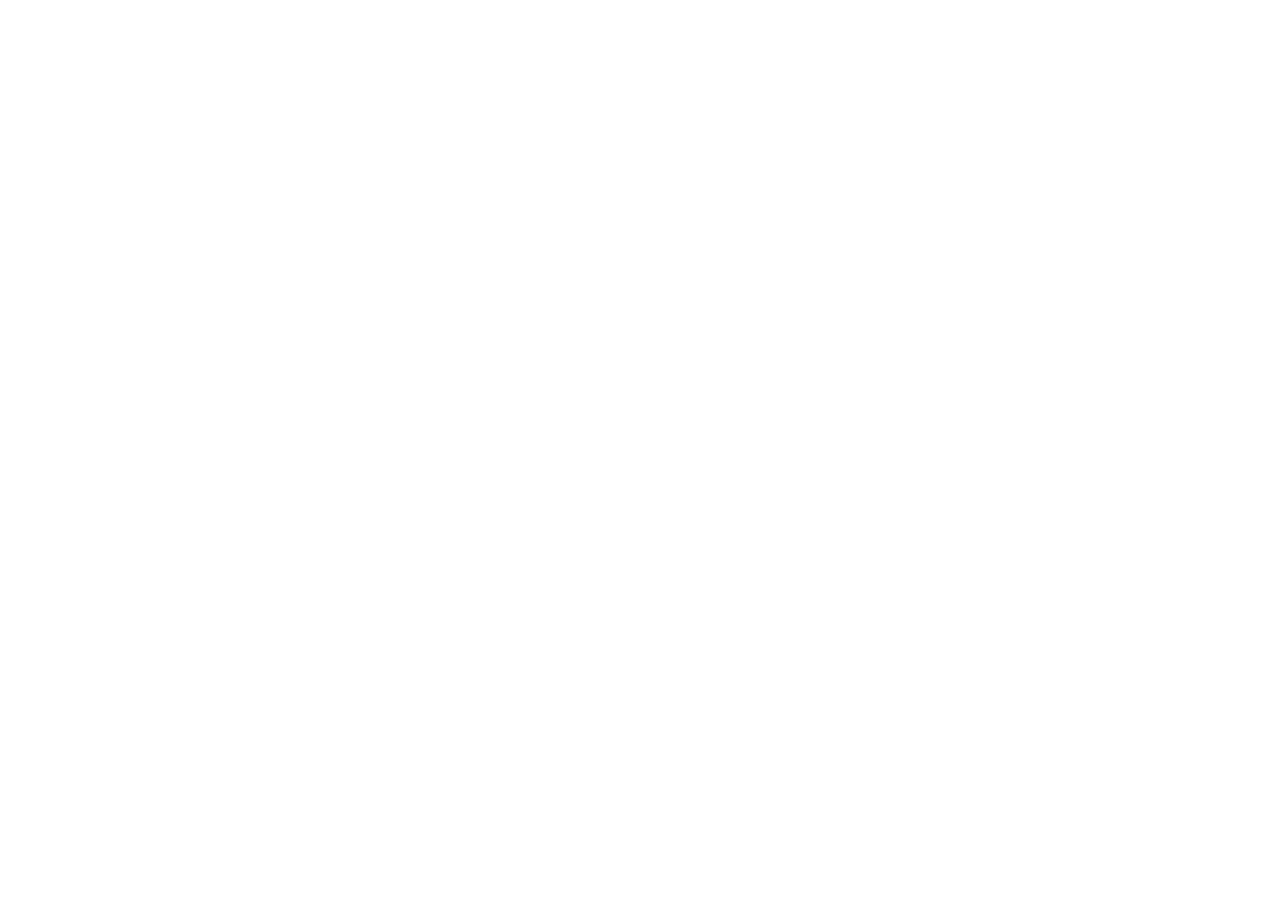
==== pages/messageManager.html @ 18638ae1 "feat(ui): add aqualinkd-dark theme + responsive layout + theme toggle Second iteration of dashboard " ====
﻿<!DOCTYPE html>

<html xmlns="http://www.w3.org/1999/xhtml">
<head>
    <meta charset="utf-8" />
    <meta name="viewport" content="width=device-width, initial-scale=1.0" />
    <title>Message Manager</title>
    <script type="text/javascript" src="socket.io-client/socket.io.js"></script>
    <script type="text/javascript" src="jquery/dist/jquery.min.js"></script>
    <script type="text/javascript" src="jquery-ui/jquery-ui.min.js"></script>
    <script type="text/javascript" src="jquery-ui-touch-punch/jquery.ui.touch-punch.min.js"></script>
    <script type="text/javascript" src="scripts/widgets.js"></script>
    <script type="text/javascript" src="scripts/controller.js"></script>
    <script type="text/javascript" src="scripts/uploader.js"></script>
    <script type="text/javascript" src="scripts/messages/messageManager.js"></script>
    <script type="text/javascript" src="scripts/messages/messageList.js"></script>
    <script type="text/javascript" src="scripts/messages/message.js"></script>
    <script type="text/javascript" src="scripts/messages/doc/messageDoc.js"></script>
    <link rel="stylesheet" type="text/css" href="jquery-ui/jquery-ui.css" />
    <link rel="stylesheet" type="text/css" href="jquery-ui/jquery-ui.theme.css" />
    <link rel="stylesheet" type="text/css" href="font-awesome/css/all.css" />
    <link rel="stylesheet" type="text/css" href="themes/widgets.css" />
    <link rel="stylesheet" type="text/css" href="themes/vlist.css" />
    <link rel="stylesheet" type="text/css" href="themes/messageManager.css" />
    <!-- Blank stylesheet for message responses -->
    <style id="responseStyles" type="text/css">
    </style>
    <script type="text/javascript">
        // Add in the current theme for the pool controller.
        // Honor prefers-color-scheme on first visit before reading stored pref.
        var theme = getStorage('dashTheme', null);
        if (theme === null || theme === undefined || theme === '') {
            var prefersDark = window.matchMedia && window.matchMedia('(prefers-color-scheme: dark)').matches;
            theme = prefersDark ? 'aqualinkd-dark' : 'aqualinkd';
            setStorage('dashTheme', theme);
        }
        $('<link id="cssref_theme" rel="stylesheet" type="text/css" href="themes/' + theme + '/theme.css" />').appendTo($('head'));
        // Mount the same light/dark toggle as index.html (shared header).
        $(function () {
            var LIGHT = 'aqualinkd';
            var DARK = 'aqualinkd-dark';
            var btn = $('<div class="picThemeToggle" role="button" tabindex="0" aria-label="Toggle dark mode"></div>');
            btn.append($('<i class="fas fa-moon"></i>'));
            btn.on('click keypress', function (evt) {
                if (evt.type === 'keypress' && evt.which !== 13 && evt.which !== 32) return;
                var cur = getStorage('dashTheme', LIGHT);
                var next = cur === DARK ? LIGHT : DARK;
                setStorage('dashTheme', next);
                var ss = $(document).find('link[id="cssref_theme"]');
                if (ss.length > 0) ss[0].href = 'themes/' + next + '/theme.css';
                else $('<link id="cssref_theme" rel="stylesheet" type="text/css" href="themes/' + next + '/theme.css" />').appendTo($('head')).attr('data-theme', next);
            });
            var attempts = 0;
            var placeInto = function () {
                var header = $('div.picHeader').first();
                if (header.length === 0) { if (attempts++ < 20) setTimeout(placeInto, 150); return; }
                if (header.find('.picThemeToggle').length === 0) btn.appendTo(header);
            };
            placeInto();
            $(document).on('controllerRendered', placeInto);
        });
    </script>

</head>
<body>
    <div class="mmgrOuter picMessageManager" data-panel="messages">
        <header>
            <div class="picController picControlPanel control-panel" style="display:block;"></div>
        </header>
        <div class="messageContainer">
            <div>
                <div class="picMessages picControlPanel control-panel" style="display:block;"></div>
            </div>
            <div>
                <div class="picSendMessageQueue picControlPanel control-panel" style="display:block;"></div>
                <div class="picMessageDetail picControlPanel control-panel" style="display:block;"></div>
            </div>
        </div>
    </div>

    <script type="text/javascript">
        $(document).ready(function () {
            var background = getStorage('dashBackground', '');
            if (typeof background !== 'undefined' && background !== '')
                $(document.body).css('background-image', `url(${background})`);
            else
                $(document.body).css('background-image', '');
            console.log(background);
            $('div.picMessageManager').messageManager();
            $('div.picController').controller();
            $('div.picMessages').messageList();
            $('div.picSendMessageQueue').sendMessageQueue();
            $('div.picMessageDetail').messageDetail();
        });
    </script>
</body>
</html>
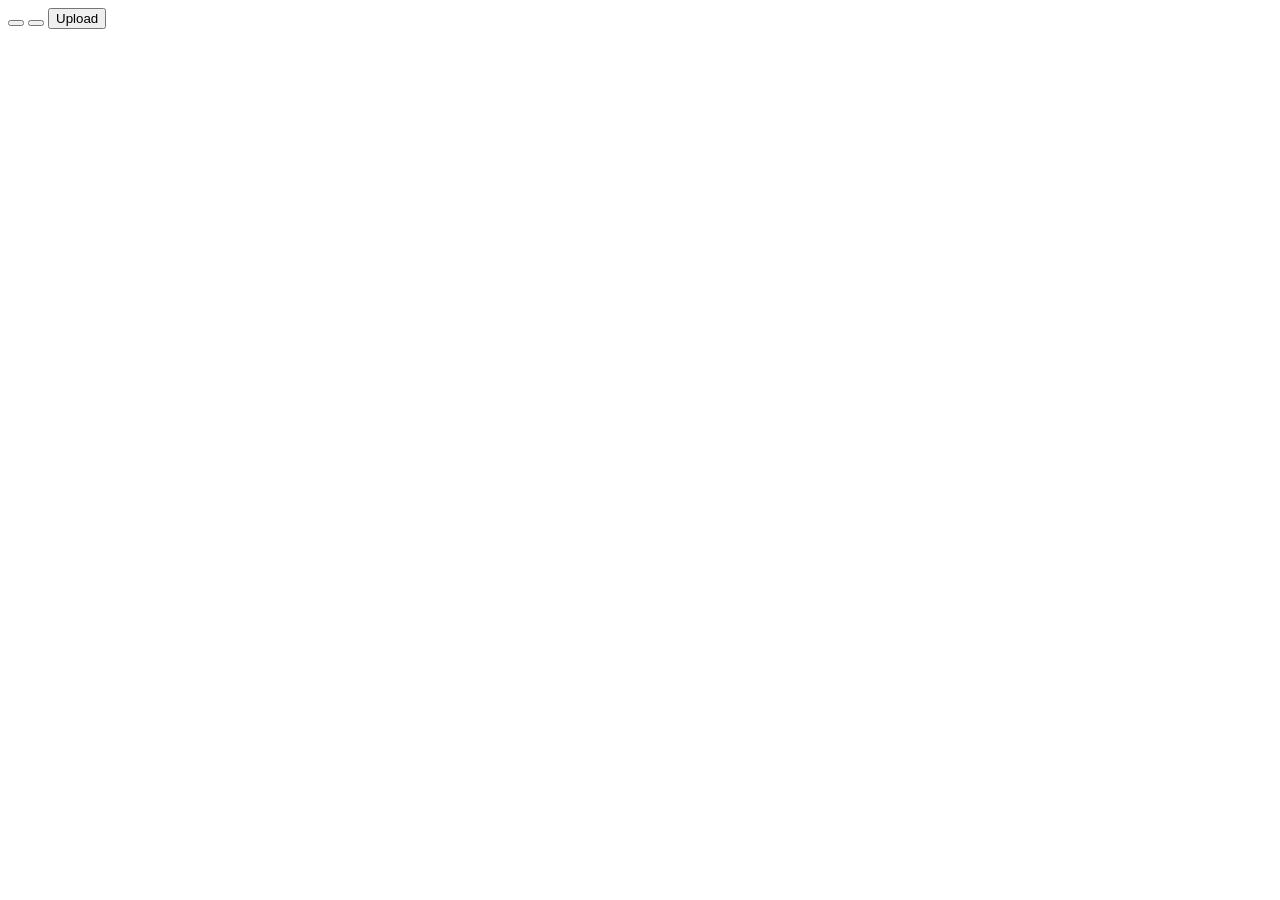
==== commit 0640f881: "Merge feature/responsive-dark-mode: aqualinkd-dark theme + responsive layout" ====
--- a/pages/messageManager.html
+++ b/pages/messageManager.html
@@ -1,4 +1,4 @@
-﻿<!DOCTYPE html>
+<!DOCTYPE html>
 
 <html xmlns="http://www.w3.org/1999/xhtml">
 <head>
@@ -8,20 +8,33 @@
     <script type="text/javascript" src="socket.io-client/socket.io.js"></script>
     <script type="text/javascript" src="jquery/dist/jquery.min.js"></script>
     <script type="text/javascript" src="jquery-ui/jquery-ui.min.js"></script>
-    <script type="text/javascript" src="jquery-ui-touch-punch/jquery.ui.touch-punch.min.js"></script>
+    <script type="text/javascript" src="jquery-ui-touch-punch/jquery.ui.touch-punch.js"></script>
     <script type="text/javascript" src="scripts/widgets.js"></script>
     <script type="text/javascript" src="scripts/controller.js"></script>
     <script type="text/javascript" src="scripts/uploader.js"></script>
     <script type="text/javascript" src="scripts/messages/messageManager.js"></script>
-    <script type="text/javascript" src="scripts/messages/messageList.js"></script>
     <script type="text/javascript" src="scripts/messages/message.js"></script>
+    <script type="text/javascript" src="scripts/messages/messageList/helpers.js"></script>
+    <script type="text/javascript" src="scripts/messages/messageList/messageDetail.widget.js"></script>
+    <script type="text/javascript" src="scripts/messages/messageList/sendMessageQueue.widget.js"></script>
+    <script type="text/javascript" src="scripts/messages/messageList/editMessage.widget.js"></script>
+    <script type="text/javascript" src="scripts/messages/messageList/editQueue.widget.js"></script>
+    <script type="text/javascript" src="scripts/messages/messageList/loadQueue.widget.js"></script>
+    <script type="text/javascript" src="scripts/messages/messageList/uploadLog.widget.js"></script>
+    <script type="text/javascript" src="scripts/messages/messageList/messageList.widget.js"></script>
     <script type="text/javascript" src="scripts/messages/doc/messageDoc.js"></script>
+    <script type="text/javascript" src="https://cdnjs.cloudflare.com/ajax/libs/jszip/3.10.1/jszip.min.js"></script>
+    <script type="text/javascript" src="scripts/messages/entityFlow/intellicenterMappings.js"></script>
+    <script type="text/javascript" src="scripts/messages/entityFlow/entityFlow.widget.js"></script>
     <link rel="stylesheet" type="text/css" href="jquery-ui/jquery-ui.css" />
-    <link rel="stylesheet" type="text/css" href="jquery-ui/jquery-ui.theme.css" />
     <link rel="stylesheet" type="text/css" href="font-awesome/css/all.css" />
+    <link rel="stylesheet" type="text/css" href="font-awesome/css/v4-shims.css" />
+    <link rel="stylesheet" type="text/css" href="font-awesome/css/v5-font-face.css" />
     <link rel="stylesheet" type="text/css" href="themes/widgets.css" />
+    <link rel="stylesheet" type="text/css" href="themes/controller.css" />
     <link rel="stylesheet" type="text/css" href="themes/vlist.css" />
-    <link rel="stylesheet" type="text/css" href="themes/messageManager.css" />
+    <link rel="stylesheet" type="text/css" href="themes/messageManager.css?v=20250513" />
+    <link rel="stylesheet" type="text/css" href="scripts/messages/entityFlow/entityFlow.css" />
     <!-- Blank stylesheet for message responses -->
     <style id="responseStyles" type="text/css">
     </style>
@@ -63,17 +76,43 @@
 
 </head>
 <body>
-    <div class="mmgrOuter picMessageManager" data-panel="messages">
+    <div class="mmgrOuter picMessageManager" data-panel="messages" role="main" aria-label="Message Manager">
         <header>
             <div class="picController picControlPanel control-panel" style="display:block;"></div>
         </header>
         <div class="messageContainer">
-            <div>
-                <div class="picMessages picControlPanel control-panel" style="display:block;"></div>
-            </div>
-            <div>
+            <!-- Tab Navigation (Settings-style tabBar widget) -->
+            <div class="mmgrTabHeader">
+                <div class="mmgrTabBar" id="mmgrTabBar" data-nav-group="message-manager-tabs"></div>
+                <div class="view-bar-actions">
+                    <span class="view-bar-status" title="Replay load status"></span>
+                    <button type="button" class="view-bar-icon-btn view-bar-clear" title="Clear Messages" data-nav-id="mmgr-clear-messages" aria-label="Clear Messages">
+                        <i class="fas fa-broom"></i>
+                    </button>
+                    <button type="button" class="view-bar-icon-btn view-bar-filter" title="Filter Display" data-nav-id="mmgr-filter-display" aria-label="Filter Display">
+                        <i class="fas fa-filter"></i>
+                    </button>
+                    <button type="button" class="upload-btn view-bar-upload" title="Upload Files" data-nav-id="mmgr-choose-files" aria-label="Upload Replay Files">
+                        <i class="fas fa-folder-open"></i> Upload
+                    </button>
+                    <input id="universalReplayFileInput" type="file" accept=".json,.zip,.log" multiple style="display:none;" />
+                </div>
+                <div class="mmgr-live-region" aria-live="polite" aria-atomic="true"></div>
+            </div>
+            <!-- Message List View -->
+            <div class="view-container active" data-view="messages">
+                <div class="messagesContentContainer">
+                    <div class="picMessages picControlPanel control-panel" style="display:block;"></div>
+                    <div class="picMessageDetail picControlPanel control-panel" style="display:none;"></div>
+                </div>
+            </div>
+            <!-- Send Queue View -->
+            <div class="view-container" data-view="sendQueue">
                 <div class="picSendMessageQueue picControlPanel control-panel" style="display:block;"></div>
-                <div class="picMessageDetail picControlPanel control-panel" style="display:block;"></div>
+            </div>
+            <!-- Entity Flow View -->
+            <div class="view-container" data-view="entityFlow">
+                <div class="picEntityFlow picControlPanel control-panel" style="display:block;width:100%;"></div>
             </div>
         </div>
     </div>
@@ -91,6 +130,125 @@
             $('div.picMessages').messageList();
             $('div.picSendMessageQueue').sendMessageQueue();
             $('div.picMessageDetail').messageDetail();
+            $('div.picEntityFlow').entityFlow();
+
+            // Settings-style tab bar for view switching (matches config/settings tabs)
+            var $mmTabBar = $('div.mmgrTabBar');
+            $mmTabBar.tabBar();
+            // Hide built-in tab contents panel; we drive our existing view containers below.
+            $mmTabBar.find('div.picTabContents:first').hide();
+
+            // Add tabs
+            $mmTabBar[0].addTab({ id: 'tabMessages', text: 'Message List' });
+            $mmTabBar[0].addTab({ id: 'tabSendQueue', text: 'Send Queue' });
+            $mmTabBar[0].addTab({ id: 'tabEntityFlow', text: 'Entity Flow' });
+
+            // Inject icons into tab labels
+            $mmTabBar.find('div.picTab[data-tabid="tabMessages"] span.picTabText:first')
+                .html('<i class="fas fa-list"></i>Message List');
+            $mmTabBar.find('div.picTab[data-tabid="tabSendQueue"] span.picTabText:first')
+                .html('<i class="fas fa-paper-plane"></i>Send Queue');
+            $mmTabBar.find('div.picTab[data-tabid="tabEntityFlow"] span.picTabText:first')
+                .html('<i class="fas fa-project-diagram"></i>Entity Flow');
+
+            // View switching on tab change
+            $mmTabBar.on('tabchange', function (evt) {
+                var viewName = 'messages';
+                switch (evt.newTab.id) {
+                    case 'tabSendQueue':
+                        viewName = 'sendQueue';
+                        break;
+                    case 'tabEntityFlow':
+                        viewName = 'entityFlow';
+                        break;
+                    case 'tabMessages':
+                    default:
+                        viewName = 'messages';
+                        break;
+                }
+                $('.view-container').removeClass('active');
+                $('.view-container[data-view="' + viewName + '"]').addClass('active');
+            });
+
+            // Select initial tab (align with initial view-container.active)
+            $mmTabBar[0].selectTabById('tabMessages');
+            
+            // Universal fast replay loader (ZIP / .log / JSON)
+            var $replayInput = $('#universalReplayFileInput');
+            var $replayBtn = $('.view-bar-upload');
+            var $replayStatus = $('.view-bar-status');
+            var $clearBtn = $('.view-bar-clear');
+            var $filterBtn = $('.view-bar-filter');
+            var $liveRegion = $('.mmgr-live-region');
+
+            $replayBtn.on('click', function(e) {
+                e.preventDefault();
+                $replayInput[0].click();
+            });
+
+            // Show status updates emitted from Entity Flow widget
+            $('div.picEntityFlow').on('replayLoadStatus', function(e) {
+                $replayStatus.text(e.text || '');
+                $liveRegion.text(e.text || '');
+            });
+
+            $replayInput.on('change', function(e) {
+                var files = e.target.files;
+                if (!files || files.length === 0) return;
+                // Always clear & import via Entity Flow (it also populates Message List for shared navigation)
+                var ef = $('div.picEntityFlow')[0];
+                if (ef && ef.importFiles) {
+                    ef.importFiles(files);
+                }
+                // Reset input so selecting same files again triggers change
+                $replayInput.val('');
+            });
+
+            // Universal Clear (clears messages + entity flow state)
+            $clearBtn.on('click', function(e) {
+                e.preventDefault();
+                var ef = $('div.picEntityFlow')[0];
+                if (ef && ef.clearMessages) ef.clearMessages();
+                else {
+                    var ml = $('div.picMessages:first')[0];
+                    if (ml && ml.clear) ml.clear();
+                }
+                $replayStatus.text('');
+                $liveRegion.text('Messages cleared');
+                // Reset upload button text
+                $replayBtn.html('<i class="fas fa-folder-open"></i> Choose Files');
+                $replayBtn.attr('title', 'Choose Files');
+            });
+
+            // Universal Filter dialog (operates on Message List)
+            $filterBtn.on('click', function(e) {
+                e.preventDefault();
+                var ml = $('div.picMessages:first')[0];
+                if (ml && ml.openFilterDialog) ml.openFilterDialog();
+            });
+
+            // When entity type changes, apply corresponding packet matchers as filters in Message List
+            $('div.picEntityFlow').on('entityTypeChanged', function(e) {
+                var ml = $('div.picMessages:first')[0];
+                if (ml && ml.applyPacketMatchers) {
+                    ml.applyPacketMatchers(e.matchers || []);
+                }
+            });
+
+            // Listen for navigation from entity flow to message list
+            $('div.picEntityFlow').on('navigateToPacket', function(e) {
+                // Switch to message list tab
+                var tb = $('div.mmgrTabBar')[0];
+                if (tb && tb.selectTabById) tb.selectTabById('tabMessages');
+                
+                // Scroll to the packet
+                var messageList = $('div.picMessages')[0];
+                if (messageList && messageList.scrollToMessage) {
+                    setTimeout(function() {
+                        messageList.scrollToMessage(e.packetIndex);
+                    }, 100);
+                }
+            });
         });
     </script>
 </body>
